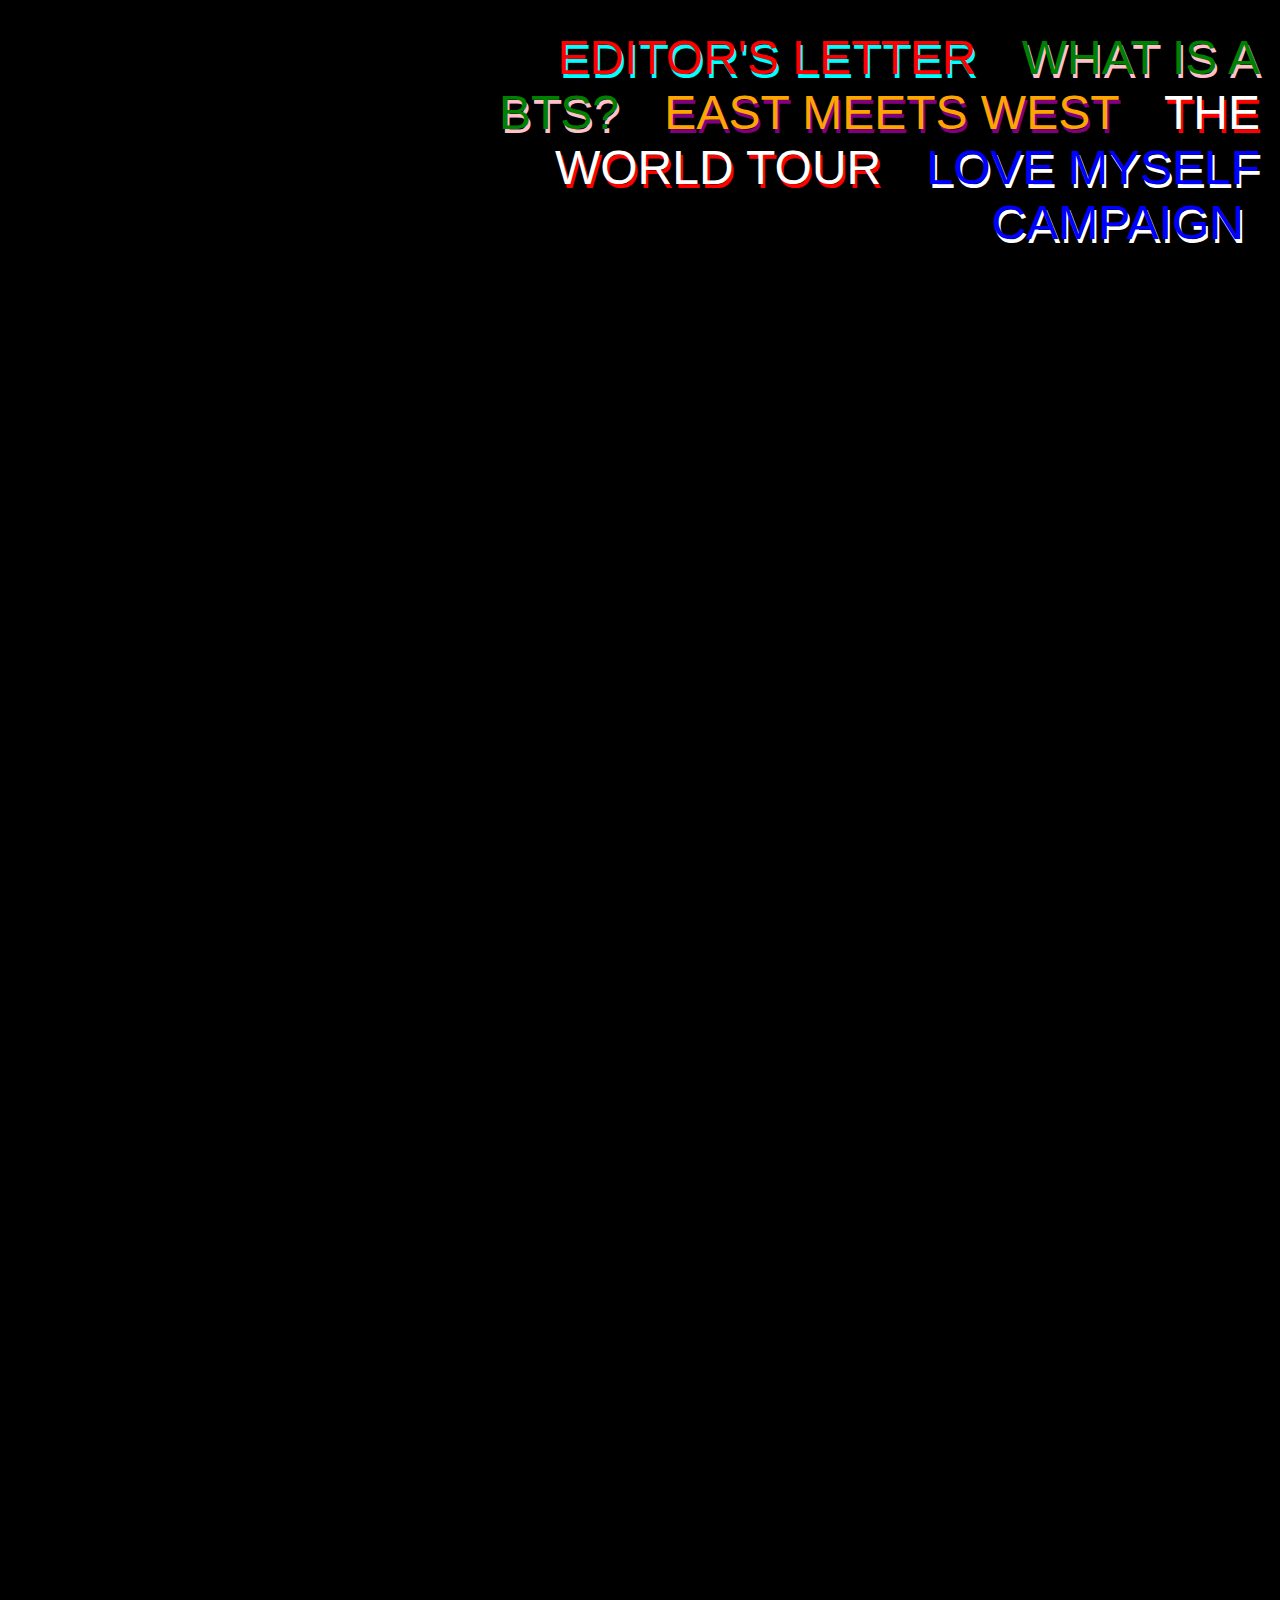
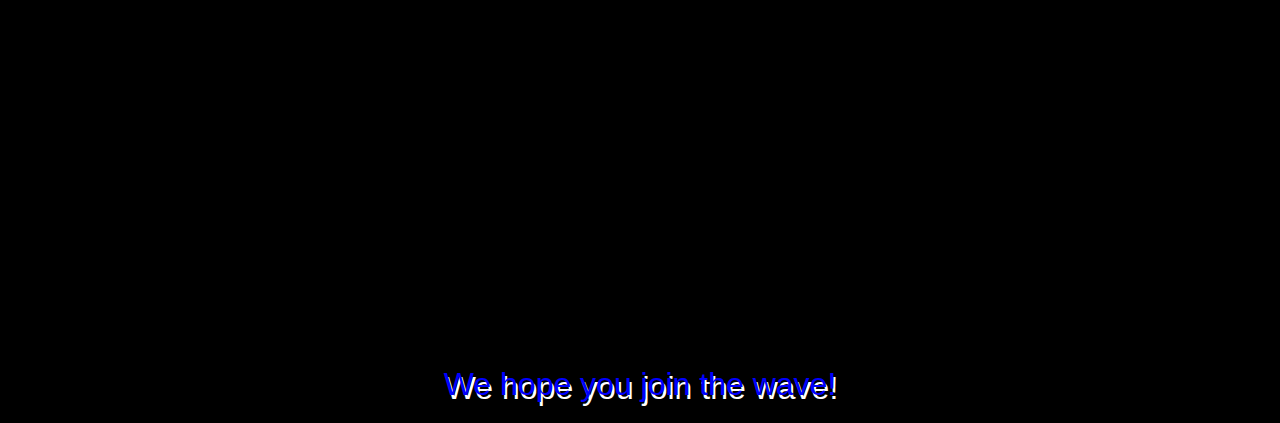
==== page-1.html @ 978bf23f "Add files via upload" ====
<!DOCTYPE html>
<html>
<head>
	<title>EDITORS LETTER</title>

	<link rel="stylesheet" type="text/css" href="assets/css/reset.css">
	<link rel="stylesheet" type="text/css" href="assets/css/styles.css">


<body id="mainpage-ed">

	<!-- <div id="headers">
		<h1> <a href="index.html" > waves </a> </h1>
		<h1 id="waves-second"> waves </a> </h1>
		<h1 id="waves-third"> waves </a> </h1>
	</div> -->
	

	<!-- <div id="heading"></div> -->
	<div id="hover">
	<a href="index.html">
    <img src="assets/website-pngs/waves-magazine.png" 
    onmouseover="this.src='assets/website-pngs/waves-magazine-korean.png'"
    onmouseout="this.src='assets/website-pngs/waves-magazine.png'"
    border="0" alt=""/></a>
    </div>

    

	<!-- <h1> 웨이브즈 매거진 </h1> -->
		
		<!-- <p class="bar"> <a href="page-1.html" > story one </a> </p> -->
	<div id="bar-box">
		<ul class="bar">
		  <li ><a id="red" href="page-1.html"> EDITOR'S LETTER </a></li>
		  <li ><a  id="green" href="page-2.html"> WHAT IS A BTS? </a></li>
		  <li ><a  id="orange" href="page-3.html"> EAST MEETS WEST </a></li>
		  <li ><a  id="white" href="page-4.html"> THE WORLD TOUR </a></li>
		  <li ><a  id="blue" href="page-5.html"> LOVE MYSELF CAMPAIGN </a></li>
		</ul>
	</div>
		

		<div id="arena"></div>
		<div id="arena-2"></div>
		<div id="arena-3"></div>

		<p class="extra"> We hope you join the wave!</p>


<!-- END OF THE HTML -->





	<script type="text/javascript" src="assets/jquery-3.3.1.min.js"></script>
	<script type="text/javascript">
	
	  var tag = document.createElement('script');

      tag.src = "https://www.youtube.com/iframe_api";
      var firstScriptTag = document.getElementsByTagName('script')[0];
      firstScriptTag.parentNode.insertBefore(tag, firstScriptTag);

		function onYouTubeIframeAPIReady() {

	    // //$.get requests:
	    // 	// are.na
	    $.get( "http://api.are.na/v2/channels/waves-letter", function( data ) {
	      

	      var arenaContents = data.contents;

	      console.log(arenaContents)

	      for (var i = arenaContents.length - 1; i >= 0; i--) {
	      	//arenaContents[i]

	      	console.log(arenaContents[i], arenaContents[i].class)

	      // 	if(arenaContents[i].image){
	      // 		$("#arena").append(`

	      // 			<img class="images" src="${arenaContents[i].image.original.url}">

	      // 		`)

	      // 	}else{
	      // 		console.log("THIS IMAGE DOESNT EXIST", arenaContents.class)
	      // 	}  


	      // 	if(arenaContents[i].text){
	      // 		$("#arena").append(`


	      // 		`) 
	      // }



	      	if(arenaContents[i].class == "Image"){
	      		// do somethign w. the image
	      		var currentD = new Date();
	      		var createdD = new Date(arenaContents[i].created_at);
				// d.setDate(d.getDate()- 5);
				// d.toLocaleString()
				var timeElasped = (currentD - createdD)/1000;

				var days = Math.floor(timeElasped / 86400);
				timeElasped -= days * 86400;

				console.log(days) 
				if(days >= 0){
					var story = arenaContents[i].description.slice(0,1)
					console.log(story)
					var appendthing = `
		      			<div>
		      			<img class="images" src="${arenaContents[i].image.original.url}">
		      			<div>
		      			<p class="description"   >  ${arenaContents[i].description.slice(1)}</p>
		      			
		      			
		      			</div>
		      			</div>
		      		 `;
		      		 if(story == '1'){
		      		$("#arena").append(appendthing) }
		      		else if(story == '2'){
		      			$("#arena-2").append(appendthing);
		      		}
		      		else if(story == '3'){
		      			$("#heading").append(appendthing);
		      		}
		      		else if(story == '4'){
		      			$("#arena-3").append(appendthing);
		      		}

		      		// 
		      		// console.log("THIS IS AN IMAGE", arenaContents[i].image.original.url)
				}
	      		// var date = new Date(arenaContents[i].created_at);
				// console.log(date.toString().slice(4,10))
				//minus day -- countdown
				

				// <p class="description" >  ${30 - days} days left</p>




	      		//you can't have this code twice --> but this is where you pull all the different types of file names 
	      	// } else if(arenaContents.class == "Pdf"){

	      		

	      	}else if(arenaContents[i].class == "Text"){
	      		$("#arena").append(`

	      				<div><p class="text"   >  ${arenaContents[i].content}</p></div>

	      		 `) 
	      		console.log("THIS IS TEXT", arenaContents[i].content)

	      	}



	      	else if(arenaContents[i].class == "Media"){
	      		$("#arena").append('<div id="player"></div>') 
	      		console.log("THIS IS A VIDEO", arenaContents[i].content)
	      		
	      		var vidId = arenaContents[i].source.url.slice(32)
	      		console.log(vidId)

	      		var currentD = new Date();
	      		var createdD = new Date(arenaContents[i].created_at);
				// d.setDate(d.getDate()- 5);
				// d.toLocaleString()
				var timeElasped = (currentD - createdD)/1000;

				var days = Math.floor(timeElasped / 86400);
				timeElasped -= days * 86400;
			    $("#arena").append(`
	      			
	      			<div>
	      			<p class="description"   >  ${arenaContents[i].description}</p>
	      			
	      			<p class="description" >  ${30 - days} days left to view</p>
	      			</div>
	      			
	      		 `) 
			      // 3. This function creates an <iframe> (and YouTube player)
			      //    after the API code downloads.
			      var player;
			   

			        player = new YT.Player('player', {
			          height: '390',
			          width: '640',
			          videoId: vidId,
			          events: {
			            'onReady': onPlayerReady,
			            'onStateChange': onPlayerStateChange
			          }
			        });
			

			      // 4. The API will call this function when the video player is ready.
			      function onPlayerReady(event) {
			        // event.target.playVideo();
			      }

			      // 5. The API calls this function when the player's state changes.
			      //    The function indicates that when playing a video (state=1),
			      //    the player should play for six seconds and then stop.
			      var done = false;
			      function onPlayerStateChange(event) {
			        if (event.data == YT.PlayerState.PLAYING && !done) {
			          setTimeout(stopVideo, 6000);
			          done = true;
			        }
			      }
			      function stopVideo() {
			        player.stopVideo();
			      }
	      	}

	      }





	    });

	    


		}



	</script>
	<script type="text/javascript" src="assets/ScrollMagic.js"></script>
	<script type="text/javascript" src="assets/plugins/debug.addIndicators.js"></script>
</head>





	<script>
		$(function () { // wait for document ready
			// init
			var controller = new ScrollMagic.Controller({
				globalSceneOptions: {
					triggerHook: 'onLeave'
				}
			});

			// get all slides
			var slides = document.querySelectorAll("section.panel");

			// create scene for every slide
			for (var i=0; i<slides.length; i++) {
				new ScrollMagic.Scene({
						triggerElement: slides[i]
					})
					.setPin(slides[i])
					.addIndicators() // add indicators (requires plugin)
					.addTo(controller);
			}
		});
	
	</script>
</body>

</html>
---- assets/css/styles.css ----
img{
		width:80%;
	}

	p{
		/*color: yellow;*/
		font-size: 20pt;
	}

	body{
		font-family: sans-serif;
		font-style: normal;
		font-weight: 400;
		color: yellow;
		/*padding-right: 1em;*/
		/*padding-left: 1em;*/
		padding-top: 0;
		border:none;
	}

	div{
		display: inline-block;
		padding-bottom:20px;

	}

	.extra{
		color: blue;
		text-shadow: 2px 4px white;
		font-size: 2em;
		padding-top: 650px;
		text-align: center;
	}

	.extra-home{
		color: blue;
		text-shadow: 2px 4px white;
		font-size: 5em;
		padding-top: 350px;
		text-align: center;
	}


/* --> STYLING FOR THE IMAGES FROM ARENA*/
	.images{
		width: 100%;
		/*height: 100%;*/
		/*display: inline-block;
		vertical-align: top;*/
		display: block;
  		margin-left: auto;
  		margin-right: auto;
	}

/* --> STYLING FOR THE TEXT FROM ARENA*/
	.text{
		/*width:300px;
		height: 300px;
		display: inline-block;
		vertical-align: top;*/
		font-size: 18pt;
		color: white;
		text-align: center;
	}

	.media{
		position: relative;
		margin: auto;
	}

/* --> COLORS FOR THE TOP LINKS INDEX TOP RIGHT OF PG*/
	#red{
		color: red;
		text-shadow: 2px 4px cyan;
	}

	#green{
		color: green;
		text-shadow: 2px 4px pink;
	}

	#orange{
		color: orange;
		text-shadow: 2px 4px purple;
	}

	#white{
		color: white;
		text-shadow: 2px 4px red;
	}

	#blue{
		color: blue;
		text-shadow: 2px 4px white;
	}

/*this is for the top nav bar*/
	.bar{ 
		text-align: right;
		right:0;
		font-size: 3em;
		font-color: white;
		display: block;
	}
	

	#bar-box{
		width:60vw;
		height: 30vw;
		padding-top: 15px;
		border:none;
		top:15px;
		right:20px;
		font: 3em;
		margin-top: 0;
		text-align: right;
		position: absolute;
	}

				@media only screen and (max-width: 60vw) {
			  #bar-box { 
			    width: 100%; 
			  }

			  .bar{
			  	font-size: 3em;
			  }
			 
			}

			@media only screen and (max-width: 800px) {
			  #bar-box { 
			    width: 50%; 
			  }
			  .bar{
			  	font-size: 2em;
			  }
			 
			}

			@media only screen and (max-width: 500px) {
			  #bar-box { 
			    width: 30%; 
			  }
			  .bar{
			  	font-size: 1.5em;
			  }
			  
			}



			/*@media only screen and (max-width: 800px) {
			  h1 { 
			    width: 100%; 
			  }}


			@media only screen and (max-width: 800px) {
			  body {background-color: red; }
			}*/


/* --> TOP LOGO THAT CHANGES ON HOVER DIV*/
	#hover{
		width:40vw;
		height:10vw;
		top:0;
		left:0;
		margin-left: 0;
		margin-top:0.5em;
		display:block;
		padding: 10px;
		position:relative;
	}



/* --> BODIES FOR THE DIFFERENT HTML PAGES*/
	#mainpage{
		background-image: linear-gradient(rgb(96, 211, 235),rgb(56, 240, 0));
		border:none;
		margin-top: 0;
		padding: 10px;
		margin: 10px;
		
	}

	#mainpage-ed{
		background-color: black;
		border:none;
		padding: 10px;
		margin: 10px;
	}
	#mainpage-bts{
		background-image: linear-gradient(rgb(172, 74, 196)
,rgb(196, 52, 23));
		border:none;
		margin-top: 0;
		padding: 10px;
		margin: 10px;
	}
	#mainpage-east{
		background-color: black;
		border:none;
		margin-top: 0;
		padding: 10px;
		margin: 10px;
	}
	#mainpage-tour{
		background-image: linear-gradient(rgb(249, 135, 4),rgb(249, 240, 3));
		border:none;
		margin-top: 0;
		padding: 10px;
		margin: 10px;
	}
	#mainpage-ly{
		background-color: black;
		border:none;
		margin-top: 0;
		padding: 10px;
		margin: 10px;
	}







	


	/*DIV FOR THE WAVES HEADER*/
	#heading{
		width: 80vw;
		height: 40vh;
		top:0;
		margin:auto;
		display: block;
		padding-top:0;
		margin-top:0;
	}

/*-->DIVS FOR THE ARENA THINGS TO ATTACH TO*/


	#cover{
		width: 80vw;
		height: auto;
		padding-top:7em;
		position: relative;
		display: block;
		left:0;
		top:0;
	}


	#arena{
		width: 60vw;
		height: auto;
		top-margin: 2em;
		padding-top: 200px;
		margin: auto;
		position: relative;
		display: block;
		pointer-events: auto;
	}



	#arena-2{
		width: 60vw;
		height: 80vh;
		padding-top: 200px;
		margin: auto;
		position: relative;
		display: block;
		pointer-events: auto;
		z-index: 5;

	}

	#arena-3{
		width: 60vw;
		height: auto;
		padding-top: 200px;
		margin: auto;
		position: relative;
		display: block;
		pointer-events: auto;

	}

	#arena-4{
		width: 60vw;
		height:auto;
		padding-top: 200px;
		margin: auto;
		position: relative;
		display: block;
		pointer-events: auto;

	}
	#arena-5{
		width: 60vw;
		height: auto;
		padding-top: 200px;
		margin: auto;
		position: relative;
		display: block;
		pointer-events: auto;

	}
	#arena-6{
		width: 60vw;
		height: auto;
		padding-top: 200px;
		margin: auto;
		position: relative;
		display: block;
		pointer-events: auto;

	}
	#arena-7{
		width: 60vw;
		height: auto;
		padding-top: 200px;
		margin: auto;
		position: relative;
		display: block;
		pointer-events:auto;

	}
	#arena-8{
		width: 60vw;
		height: auto;
		padding-top: 200px;
		margin: auto;
		position: relative;
		display: block;
		pointer-events: auto;

	}
	#arena-9{
		width: 60vw;
		height: auto;
		padding-top: 200px;
		margin: auto;
		position: relative;
		display: block;
		pointer-events: auto;

	}
	#arena-10{
		width: 60vw;
		height: auto;
		padding-top: 200px;
		margin: auto;
		position: relative;
		display: block;
		pointer-events: auto;

	}
	#arena-11{
		width: 60vw;
		height: auto;
		padding-top: 200px;
		margin: auto;
		position: relative;
		display: block;
		pointer-events: auto;
	}
	#arena-12{
		width: 60vw;
		height: auto;
		padding-top: 200px;
		margin: auto;
		position: relative;
		display: block;
		pointer-events: auto;
	}
	#arena-13{
		width: 60vw;
		height: 80vh;
		padding-top: 200px;
		margin: auto;
		position: relative;
		display: block;
		pointer-events: auto;
	}
	#arena-14{
		width: 60vw;
		height: 80vh;
		padding-top: 200px;
		margin: auto;
		position: relative;
		display: block;
		pointer-events: auto;
	}
	#arena-15{
		width: 60vw;
		height: 80vh;
		padding-top: 200px;
		margin: auto;
		position: relative;
		display: block;
		pointer-events: auto;
	}
	#arena-16{
		width: 60vw;
		height: 80vh;
		padding-top: 200px;
		margin: auto;
		position: relative;
		display: block;
		pointer-events: auto;
	}
	#arena-17{
		width: 60vw;
		height: 80vh;
		padding-top: 200px;
		margin: auto;
		position: relative;
		display: block;
		pointer-events: auto;
	}
	#arena-18{
		width: 60vw;
		height: 80vh;
		padding-top: 200px;
		margin: auto;
		position: relative;
		display: block;
		pointer-events: auto;
	}
	#arena-19{
		width: 60vw;
		height: 80vh;
		padding-top: 200px;
		margin: auto;
		position: relative;
		display: block;
		pointer-events: auto;
	}
	#arena-20{
		width: 60vw;
		height: 80vh;
		padding-top: 200px;
		margin: auto;
		position: relative;
		display: block;
		pointer-events: auto;
	}
	#arena-21{
		width: 60vw;
		height: 80vh;
		padding-top: 200px;
		margin: auto;
		position: relative;
		display: block;
		pointer-events: auto;
		z-index: 5;
	}
	#arena-22{
		width: 60vw;
		height: 80vh;
		padding-top: 200px;
		margin: auto;
		position: relative;
		display: block;
		pointer-events: auto;
		z-index: 5;
	}
	#arena-23{
		width: 60vw;
		height: 80vh;
		padding-top: 200px;
		margin: auto;
		position: relative;
		display: block;
		pointer-events: auto;
		z-index: 5;
	}
	#arena-24{
		width: 60vw;
		height: 80vh;
		padding-top: 200px;
		margin: auto;
		position: relative;
		display: block;
		pointer-events: auto;
		z-index: 5;
	}
	
#arena-25{
		width: 60vw;
		height: 80vh;
		padding-top: 200px;
		margin: auto;
		position: relative;
		display: block;
		pointer-events: auto;
		z-index: 5;
	}



	/*#marquee{
		width: 250px;
		height: 350px;
		display: inline-block;
		position: fixed;
		right: 20px;
		margin-top: 300px;
		color: white;
		font-size: 1.5em;

	}*/

	#marquee{
		width: 100vw;
		height: 50px;
		display: inline-block;
		position: fixed;
		top:10px;
		color: white;
		font-size: 1em;

	}


/*HOVER LINK STYLING*/
	a:link {
    color: yellow;
    text-decoration: none;
	}


	a:visited {
	color: yellow;
	text-decoration: none;
	}


	a:hover {
	color: white;
	text-decoration: none;
	}


	a:active {
	color: yellow;
	text-decoration: none;
	}

	ul {
    list-style-type: none;
    margin: 0;
    padding: 0;
    margin-top: 0;
	}

	li {
    display: inline;
    margin-top: 0;

	}

	li a {
    text-align: center;
    padding: 14px 16px;
    text-decoration: none;
}
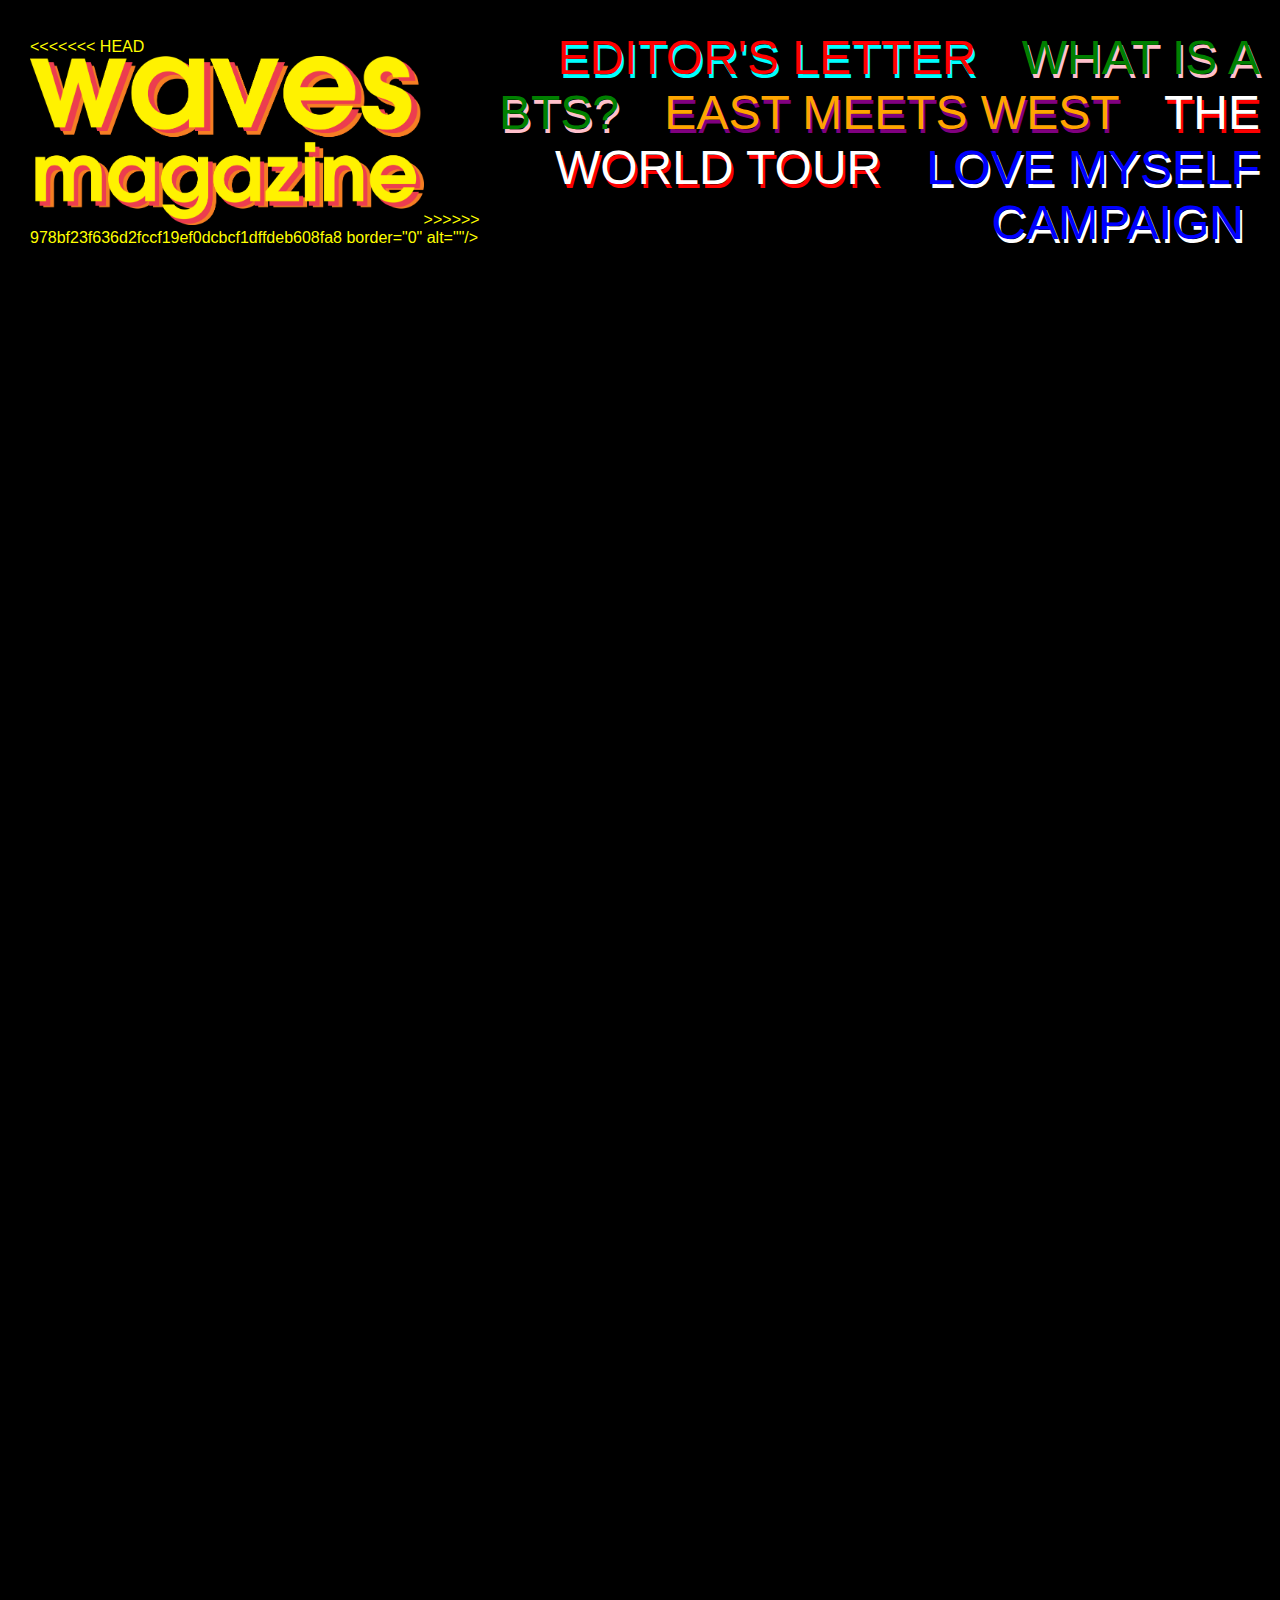
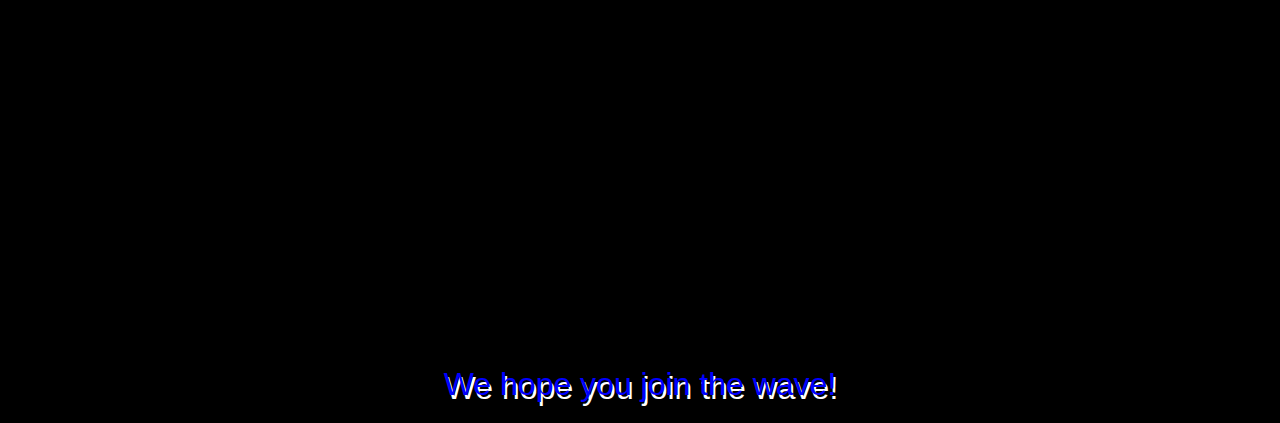
==== commit 037c4471: "Merge branch 'master' of https://github.com/kimc457/V2-Final-Api" ====
--- a/page-1.html
+++ b/page-1.html
@@ -19,9 +19,15 @@
 	<!-- <div id="heading"></div> -->
 	<div id="hover">
 	<a href="index.html">
+<<<<<<< HEAD
+    <img src="assets/waves-magazine.png" 
+    onmouseover="this.src='assets/waves-magazine-korean.png'"
+    onmouseout="this.src='assets/waves-magazine.png'"
+=======
     <img src="assets/website-pngs/waves-magazine.png" 
     onmouseover="this.src='assets/website-pngs/waves-magazine-korean.png'"
     onmouseout="this.src='assets/website-pngs/waves-magazine.png'"
+>>>>>>> 978bf23f636d2fccf19ef0dcbcf1dffdeb608fa8
     border="0" alt=""/></a>
     </div>
 
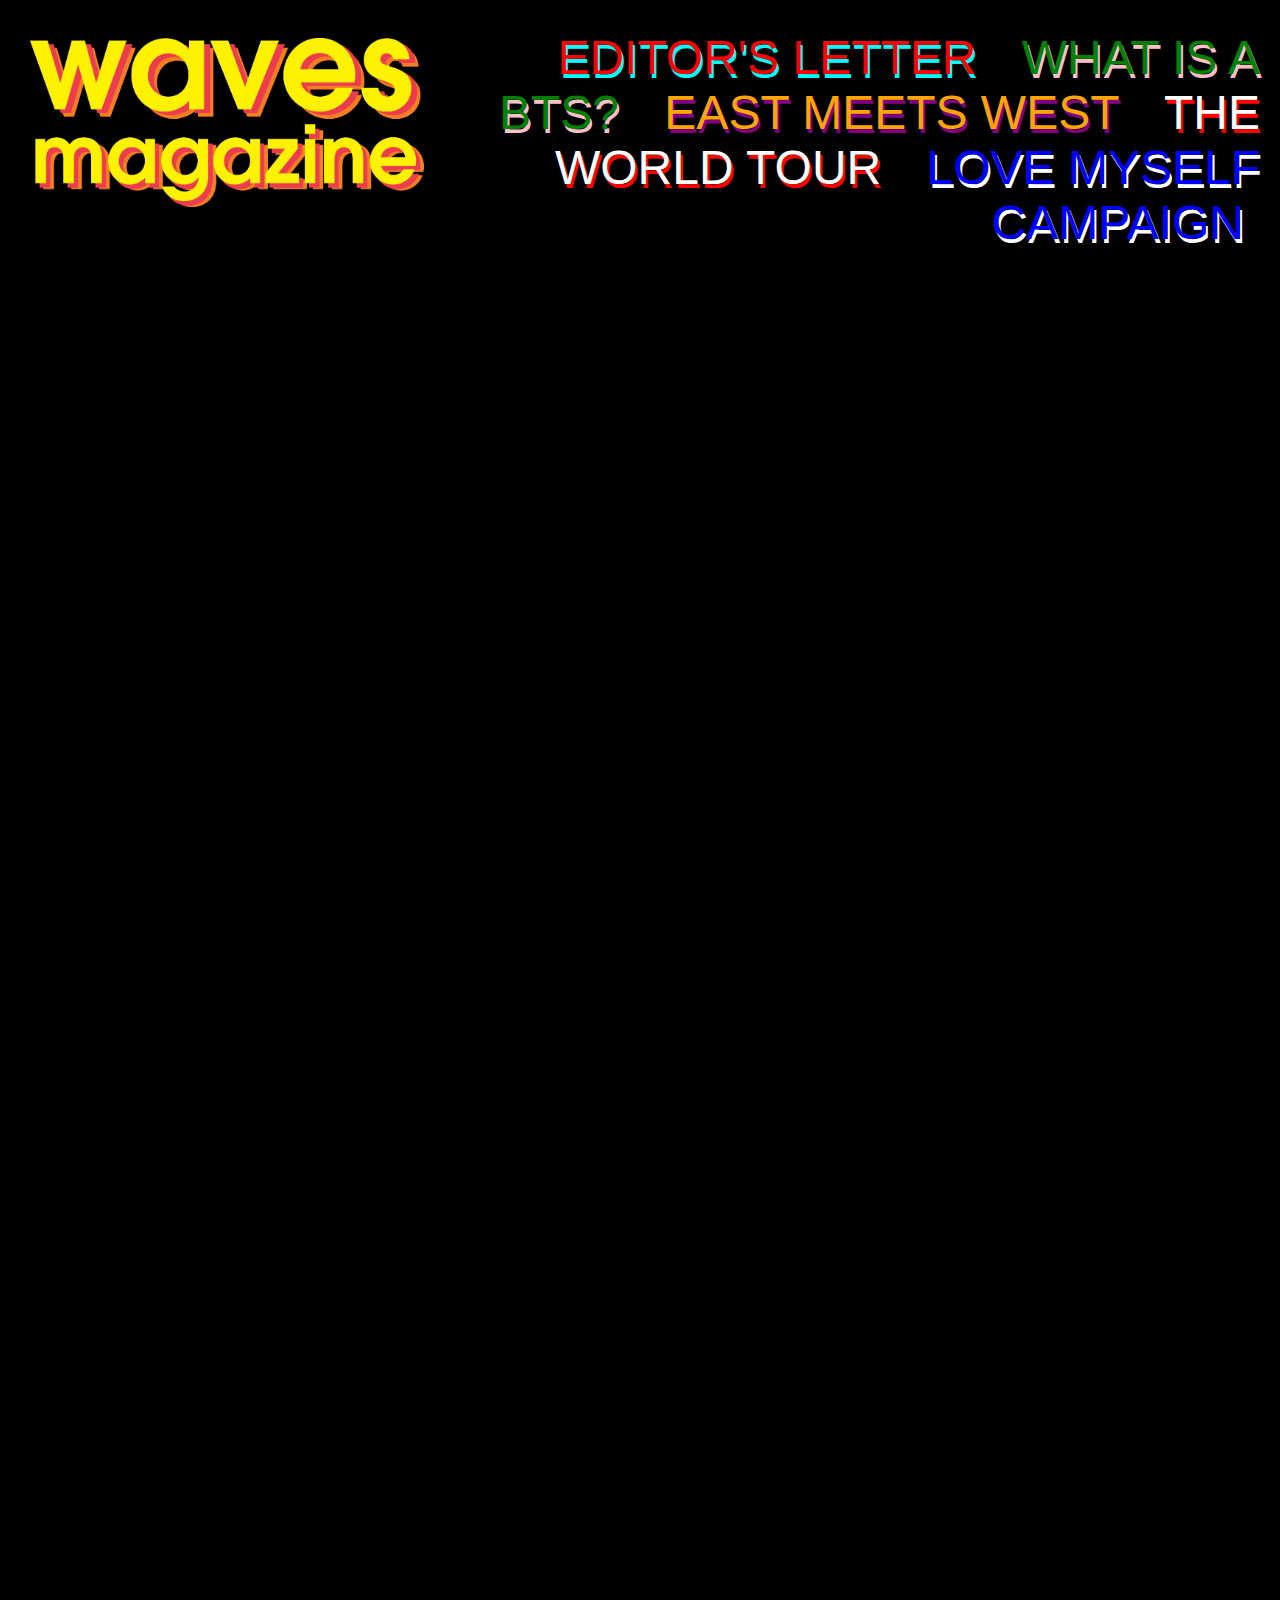
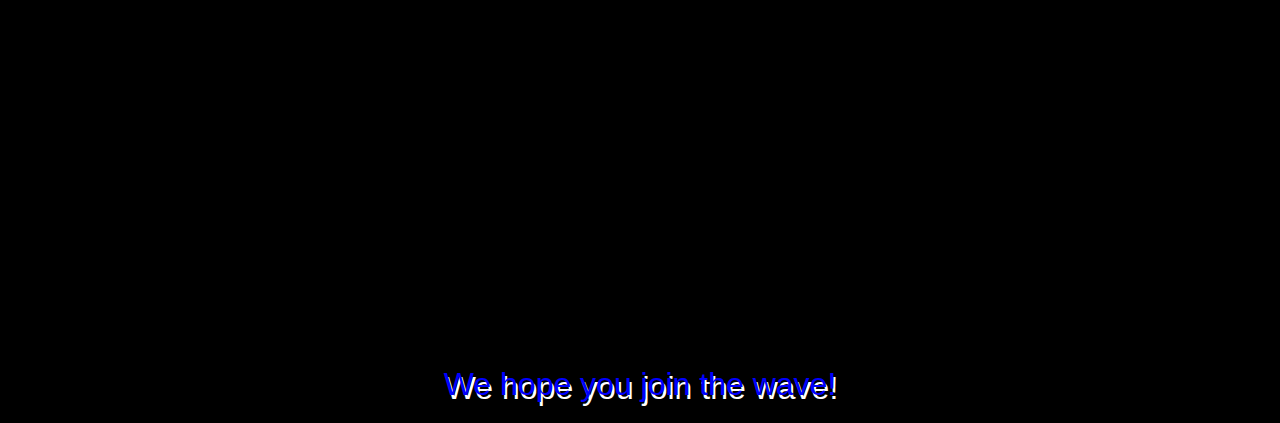
==== commit 7a423bc7: "second try" ====
--- a/page-1.html
+++ b/page-1.html
@@ -19,15 +19,9 @@
 	<!-- <div id="heading"></div> -->
 	<div id="hover">
 	<a href="index.html">
-<<<<<<< HEAD
     <img src="assets/waves-magazine.png" 
     onmouseover="this.src='assets/waves-magazine-korean.png'"
     onmouseout="this.src='assets/waves-magazine.png'"
-=======
-    <img src="assets/website-pngs/waves-magazine.png" 
-    onmouseover="this.src='assets/website-pngs/waves-magazine-korean.png'"
-    onmouseout="this.src='assets/website-pngs/waves-magazine.png'"
->>>>>>> 978bf23f636d2fccf19ef0dcbcf1dffdeb608fa8
     border="0" alt=""/></a>
     </div>
 
